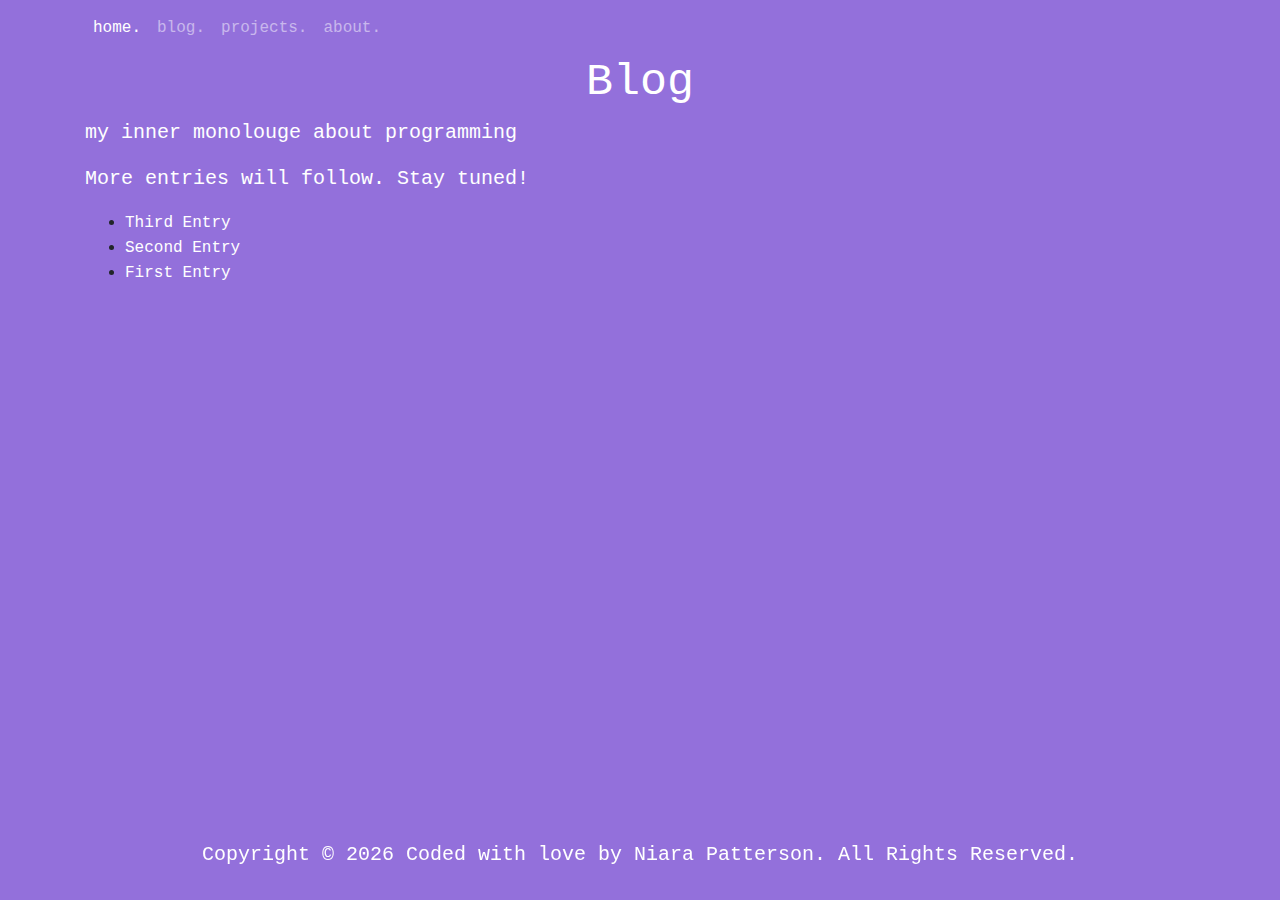
==== blog/index.html @ cc231626 "First commit" ====
<!DOCTYPE html>
<html>
    <head>
        <meta name="viewport" content="width=device-width, initial-scale=1">
        <link rel = "stylesheet" href="https://stackpath.bootstrapcdn.com/bootstrap/4.4.1/css/bootstrap.min.css">
        <link rel="stylesheet" href="/main.css">
        <title>Blog - Niara's Profolio</title>
    </head>

    
    <body>
        <!--To make it dark mode, change "navbar-light" to "navbar-dark" and "bg-light" with "bg-dark"-->
        <nav class="navbar navbar-expand-lg navbar-dark">
            <div class="container">
                <button class="navbar-toggler" type="button" data-toggle="collapse" data-target="#navbarMenu">
                    <span class="navbar-toggler-icon"></span>
                </button>
                <div class="collapse navbar-collapse" id="navbarMenu">
                    <ul class="navbar-nav">
                        <li><a class="nav-link active" href="/">home.</a></li>
                        <li><a class="nav-link" href="/blog/">blog.</a></li>
                        <li><a class="nav-link" href="/projects/">projects.</a></li>
                        <li><a class="nav-link" href="/contact/">about.</a></li>
                    </ul>
                </div>
            </div>
        </nav>

        <div class = "container">
            <!--In order to refresh and see changes, save the code first then press F5 in the browser-->
            <h1 class = "title text-center">Blog</h1>
            <p> my inner monolouge about programming</p>
            <!--List of blog entries below-->
            <p>More entries will follow. Stay tuned!</p>
            <ul>
                <li><a href="third-entry/">Third Entry</a></li>
                <li><a href="second-entry/">Second Entry</a></li>
                <li><a href="first-entry/">First Entry</a></li>
            </ul>

            <script src="https://code.jquery.com/jquery-3.3.1.slim.min.js"></script>
            <script src="https://cdnjs.cloudflare.com/ajax/libs/popper.js/1.14.3/umd/popper.min.js"></script>
            <script src="https://stackpath.bootstrapcdn.com/bootstrap/4.1.3/js/bootstrap.min.js"></script>
        </div>

        <footer id="footer">
            <p>Copyright &copy; <script>document.write(new Date().getFullYear())</script> Coded with love by Niara Patterson. All Rights Reserved.</p>
        </footer>

    </body>
</html>
---- main.css ----
.title {
    font-size: 45px;
    position: center;
}

.centered {
    position: fixed;
    top: 50%;
    left: 50%;
    /* bring your own prefixes */
    transform: translate(-50%, -50%);
}

#page-container {
    position: relative;
    min-height: 100vh;
}
  
#content-wrap {
    padding-bottom: 2.5rem;    /* Footer height */
}
  
#footer {
    position: fixed;
    left: 50%;
    bottom: 0px;
    transform: translate(-50%, -50%);
    margin: 0 auto;
    white-space: nowrap;
    z-index: -1;
    height: 2.5rem;            /* Footer height */
}

.typewriter h1 {
    overflow: hidden; /* Ensures the content is not revealed until the animation */
    border-right: .15em solid grey; /* The typwriter cursor */
    white-space: nowrap; /* Keeps the content on a single line */
    margin: 0 auto; /* Gives that scrolling effect as the typing happens */
    letter-spacing: .15em; /* Adjust as needed */
    animation: 
      typing 3.5s steps(40, end),
      blink-caret .75s step-end infinite;
}

/* The typing effect */
@keyframes typing {
    from { width: 0 }
    to { width: 100% }
}
  
  /* The typewriter cursor effect */
@keyframes blink-caret {
    from, to { border-color: transparent }
    50% { border-color: grey }
}

.background { 
    background:  url(galaxy.gif) no-repeat center center fixed; 
    background-size: cover;
}

body {
    background-color: mediumpurple;
    margin: 0;
}

h1 {
    font-family: 'Courier New', Courier, monospace;
    color: white;
}


h2 {
    background-color: mediumpurple;
    color: lightyellow;
}

p {
    font-size: 20px;
    width: 70%;
    color: white;
    font-family: 'Courier New', Courier, monospace;

}

a {
    color: white;
    font-family: 'Courier New', Courier, monospace;

}

img {
    width: 19%;
    height: 50%;
}
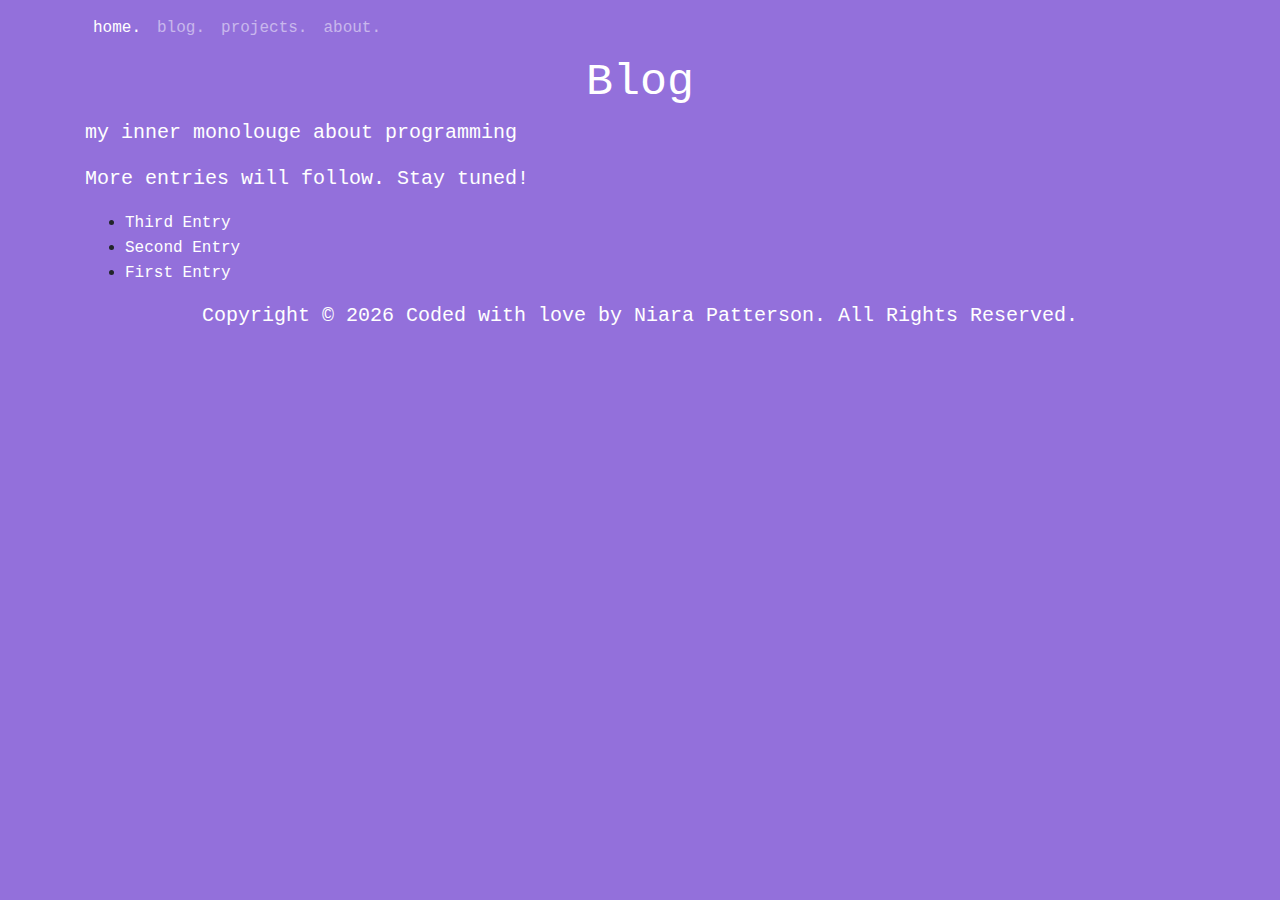
==== commit 2522ec75: "Made changes to footer, added info to about me" ====
--- a/blog/index.html
+++ b/blog/index.html
@@ -8,7 +8,7 @@
     </head>
 
     
-    <body>
+    <body style="overflow: hidden">
         <!--To make it dark mode, change "navbar-light" to "navbar-dark" and "bg-light" with "bg-dark"-->
         <nav class="navbar navbar-expand-lg navbar-dark">
             <div class="container">
@@ -43,9 +43,10 @@
             <script src="https://stackpath.bootstrapcdn.com/bootstrap/4.1.3/js/bootstrap.min.js"></script>
         </div>
 
-        <footer id="footer">
-            <p>Copyright &copy; <script>document.write(new Date().getFullYear())</script> Coded with love by Niara Patterson. All Rights Reserved.</p>
-        </footer>
+       
 
     </body>
+    <footer id="footer">
+        <p>Copyright &copy; <script>document.write(new Date().getFullYear())</script> Coded with love by Niara Patterson. All Rights Reserved.</p>
+    </footer>
 </html>--- a/main.css
+++ b/main.css
@@ -14,22 +14,22 @@
 
 #page-container {
     position: relative;
-    min-height: 100vh;
+    min-height: 92vh;
 }
-  
+
 #content-wrap {
     padding-bottom: 2.5rem;    /* Footer height */
 }
   
+  
 #footer {
-    position: fixed;
-    left: 50%;
-    bottom: 0px;
-    transform: translate(-50%, -50%);
+    position: relative;
+    overflow: auto;
+    text-align: center;
+    height: 50px;
+    bottom: 0;
+    left: 15%;
     margin: 0 auto;
-    white-space: nowrap;
-    z-index: -1;
-    height: 2.5rem;            /* Footer height */
 }
 
 .typewriter h1 {
@@ -56,13 +56,15 @@
 }
 
 .background { 
-    background:  url(galaxy.gif) no-repeat center center fixed; 
+    background:  url(space.gif) no-repeat center center fixed; 
     background-size: cover;
 }
 
 body {
     background-color: mediumpurple;
     margin: 0;
+    position: relative;
+    overflow: auto;
 }
 
 h1 {
@@ -93,4 +95,10 @@
 img {
     width: 19%;
     height: 50%;
+}
+
+h4 {
+    color: purple;
+    font-family: 'Courier New', Courier, monospace;
+    font-weight: bold;
 }